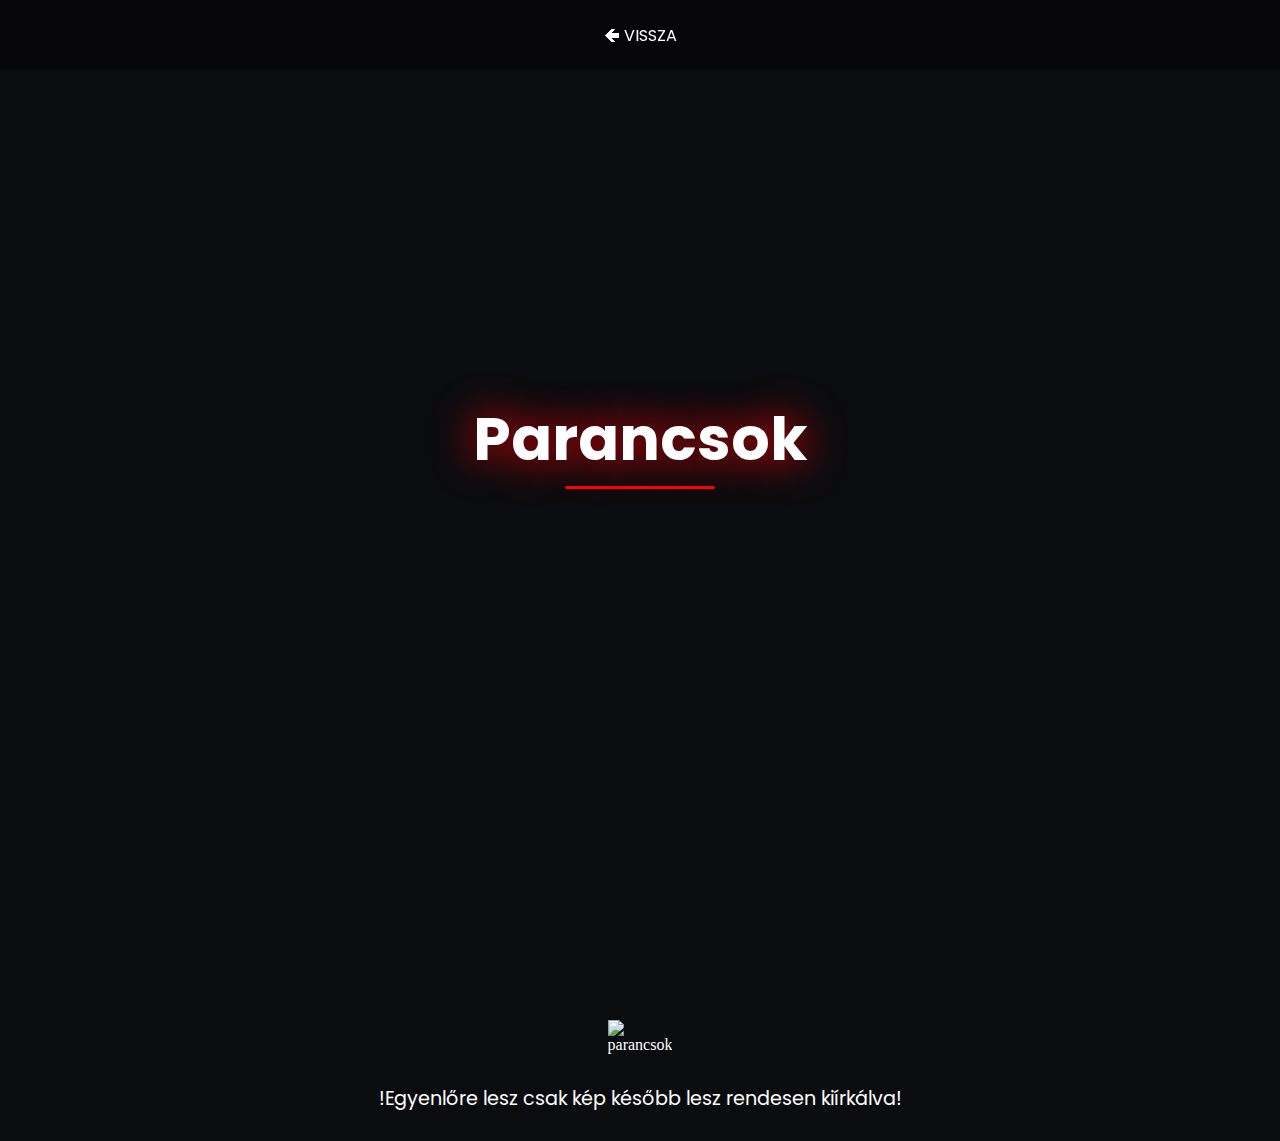
==== command.html @ 6f93c749 "Add files via upload" ====
<!DOCTYPE html>
<html>
  <head>
      <meta charset="utf-8">
      <meta name="viewport" content="width=device-width">
      <title>CoreMusic - Főoldal</title>
      <link href="style.css" rel="stylesheet" type="text/css" />
      <link rel="stylesheet" href="https://use.fontawesome.com/releases/v5.13.0/css/all.css">
      <link rel="icon" href="https://cdn.discordapp.com/attachments/922879986401153075/932727877349281802/743254fd88b973ea7e3f493722df6000.png">
      <script src="https://ajax.googleapis.com/ajax/libs/jquery/3.5.1/jquery.min.js"></script>
      <script src="script.js"></script>
  </head>
    <body>
	  
        <div class="container">
	  
		<!--────────────────Header───────────────-->
	<header>
		<nav>	
		 <ul class="nav-bar">
			<li><a class="nav-link" href="index.html">🡸 Vissza</a></li>
		 </ul>
			
			<div class="hamburger">
				<div class="line1"></div>
            <div class="line2"></div>
				<div class="line3"></div>
			</div>
		</nav>
	</header>
	<main>
		<!--─────────────────Home────────────────-->
	  <div id="home">
		 <div class="filter"></div>
		 <section class="intro">
		  <h3>Parancsok<hr></h3>
		 </section> 
	  </div>  
		
	  <!--───────────────Projects───────────────-->
	  <div id="projects">
		  <div class="work-box">
		  <div class="work">
		<!--───────────────card───────────────-->
        <img src="https://cdn.discordapp.com/attachments/922879986401153075/935608876139700285/unknown.png" alt="parancsok">
		  </div>
      </div>
      <div>
              <p>!Egyenlőre lesz csak kép később lesz rendesen kiírkálva!</p> <br>
		  </div>
	  </div>
	</main>
  </div>
  </body>
</html>
---- style.css ----
@import url('https://fonts.googleapis.com/css2?family=Poppins:wght@300&display=swap');

:root{
	--main-background: #0b0c0f;
	--main-fonts-color: #fff;
	--main-decor-color: RED;
    --main-header-background: rgba(0, 0, 0, 0.425);
	--main-font-family: 'Poppins', sans-serif;
}

*{
	margin: 0;
	padding: 0;
	scroll-behavior: smooth;
}

main{
	padding: 0;
	width: 100%;
	height: 100%;
	background: var(--main-background);
}

/*────────────────── 
       header
──────────────────*/

header{
	margin: 0 auto;
	width: 100%;
	height: 70px;
	display: flex;
    align-items: center; 
	justify-content: space-around; 
    background: transparent;
	position: fixed;
	top: 0;
	transition: 0.3s;
	z-index: 5;
}
.nav-show{
	opacity: 0;
}

header:hover{
	opacity: 1;
	background: var(--main-header-background);
}

.logo img{
	padding-top: 5px;
	height: 50px;
	cursor: pointer;
}

.nav-bar{
	list-style:none;
	position: relative;
	display: inline-flex;
}

a.nav-link{
	margin: 2px;
	padding: 5px 10px;
	text-decoration: none;
	color: var(--main-fonts-color);
	font-family: var(--main-font-family);
	cursor: pointer;
	text-transform: uppercase;
}

.active{
	background: var(--main-decor-color);
}

.nav-link:hover {
	color: #000000;
    background: var(--main-decor-color);
}

/*──────────────────
       home
──────────────────*/

#home{ 	
	margin: auto;
	height: 100vh;
	color: var(--main-fonts-color);
	display: flex;
	flex-direction: column;
	align-items: center;
	justify-content: space-evenly;
}

#home .filter{
	background: url('https://cdn.discordapp.com/attachments/922879986401153075/932729293644111912/1pqX-82YPh6qqlNJKL2dJMw.png') no-repeat;
	background-size: cover;
	background-position:center;
    position: absolute;
    top: 0px;
    bottom: 0;
    left: 0;
    right: 0;
	opacity:.20;
}  

.intro {
	text-align:center;
    color: var(--main-fonts-color);
	z-index: 1;
	margin: auto;
	padding: 20px;
}

.intro  p{
    margin: 5px;
	font-size:1.2rem;
	font-family: var(--main-font-family);
	text-align:center;
}

 h3{
	padding-bottom: 15px;
    letter-spacing: normal;
    font-family: var(--main-font-family);
	font-style: normal;
	font-size: 60px;
	color: var(--main-fonts-color);
	text-shadow: 0px 0px 40px var(--main-decor-color);
}


/*──────────────────
    social media
──────────────────*/

.social-media{
	padding: 10px;
	display: flex;
	position: center;
    align-items: space-around;
	justify-content:center;
}

.social-media a {
    margin: 10px;
    font-size: 2rem;
    text-align:center;
    display: inline-block;
	color: var(--main-fonts-color);
}

.social-media a i{
	cursor: pointer;
}

.social-media  a:hover {
	color: var(--main-decor-color);
	text-shadow: 0 0 50px var(--main-decor-color);
}

/*──────────────────
      projects
──────────────────*/

#projects{
	margin-top:100px;
    height: 100%;
	display: flex;
	flex-direction: column;
	align-items: center;
    justify-content: center;
	text-align:center;
	color: var(--main-fonts-color);
}
#projects h3{
    padding-top: 70px;
}
#projects p{
	font-family: var(--main-font-family);
	font-size:1.2rem;
	padding: 10px;
}

.work{
	display: flex; 
	flex: 1;
    flex-wrap: wrap;
    justify-content:center;
	align-items: center;
	padding: 20px;
}

.card{
	display: flex;
	flex-direction: column;
	margin: 20px;
	border-radius:12px;
}

.card img{
	width: 100%;
	height:70%;   
	border-radius:10px 10px 0px 0px;
}

.card .work-content{
	text-align: center;
	padding: 10px 5px;
	font-size: 1rem;
	color: var(--main-fonts-color);
	font-family: var(--main-font-family);
	cursor: pointer;
}

.card a{
	text-decoration: none;
}

.card .work-content:hover{
    color:#202020;
}

.card:hover{
	box-shadow: 0 0 1.5rem gray;
}

/*──────────────────
      Contact
──────────────────*/

#contact{
	margin: auto;
	padding-bottom: 20px;
	height: 600px;
	display: flex;
	flex-direction: column;
	align-items: center;
	justify-content: center;
	color: var(--main-fonts-color);
}
	
#contact p{
	padding:10px;
	text-align:center;
	font-size:1.2rem;
	font-family: var(--main-font-family);
}

/*────────────────── 
       footer
──────────────────*/

footer {
	width: 100%;
	height: 100%;
    background-color: var(--main-header-background);
}

.copyright {
	color: #fff;
	font-size: 1.2rem;
	line-height: 40px;
	text-align: center;
}

.copyright a{
	color: #fff;
	font-size: 1rem;
	letter-spacing: 1px;
    text-decoration: none;
}

.copyright a:hover{
	color: var(--main-decor-color);
}

/*──── hr ─────*/

hr {
    background: var(--main-decor-color);
	margin: 2px;
	height: 3px;
	width: 150px;
    border-radius:5px;
	border: hidden;
	margin-inline-start: auto;
    margin-inline-end: auto;
}

/*────────────────── 
     Scrollbar
──────────────────*/
::-webkit-Scrollbar{
  width: 10px; 
	background: rgba(5,5,5,1);
}
::-webkit-Scrollbar-thumb{
	border-radius: 10px;
	background: var(--main-decor-color);
	box-shadow: inset 0 0 20px var(--main-decor-color);
}
::-webkit-Scrollbar-track{
	margin-top: 0px;
	border-radius: 10px;
}

/*────────────────── 
     hamburger
──────────────────*/
.hamburger {
	display: none;
}

.hamburger div{
	width: 30px;
	height: 3px;
	background: #dbdbdb;
	margin: 5px;
	transition:all 0.3s ease;
}

.toggle .line1{
	transform: rotate(-45deg) translate(-5px,6px);
}

.toggle .line2{
	opacity: 0;
}

.toggle .line3{
	transform: rotate(45deg) translate(-5px,-6px);
}

@keyframes navLinkFade{
	from{
		opacity:0;
		transform: translatex(50px);
	}
	to{
		opacity: 1;
		transform:translatex(0px);
	}
}

/*────────────────── 
    media queries
──────────────────*/

@media only screen and (max-width: 1484px) and (min-width: 1214px) {
	.work{
        padding:20px 20%;
    }
}
@media only screen and (max-width: 1214px) and (min-width: 1000px) {
	.work{
        padding:20px 12%;
    }
}


@media only screen and (max-width: 500px) {

	#home, #projects, #contact{
        overflow-x: hidden;
	}
	header{
		background-color: var(--main-header-background);
	}
	.logo{
		position:absolute;
		top: 2px;
		left: 30px;
	}
	.nav-show{
		opacity: 1;
	}	 
	.nav-bar{
		position:fixed;
		top: 0px;
		right:0;
		width:60%;
		height: 100vh;
		display:flex;
		flex-direction: column;
		align-items: center;
		justify-content:space-evenly;
		background:var(--main-header-background);
		transform:translatex(100%);
		transition: transform 0.5s ease-in;
		z-index: -1;
	}
	.hamburger{
		position:absolute;
		top: 17px;
		right: 25%;
		display: block;
		cursor:pointer;
		z-index: 5;
	}	
	.nav-bar li{
		opacity:0;
	}
}

.nav-active{
	transform:translatex(0%);
}
















.card2 {
  box-shadow: 0 4px 8px 0 rgb(255, 0, 0);
  transition: 0.3s;
  width: 40%;
  border-radius: 5px;
}

.card2:hover {
  box-shadow: 0 8px 16px 0 rgb(255, 255, 255);
}

img2 {
  border-radius: 5px 5px 0 0;
  width: 40%;
  height: 40%;
}

.container2 {
  padding: 2px 16px;
}
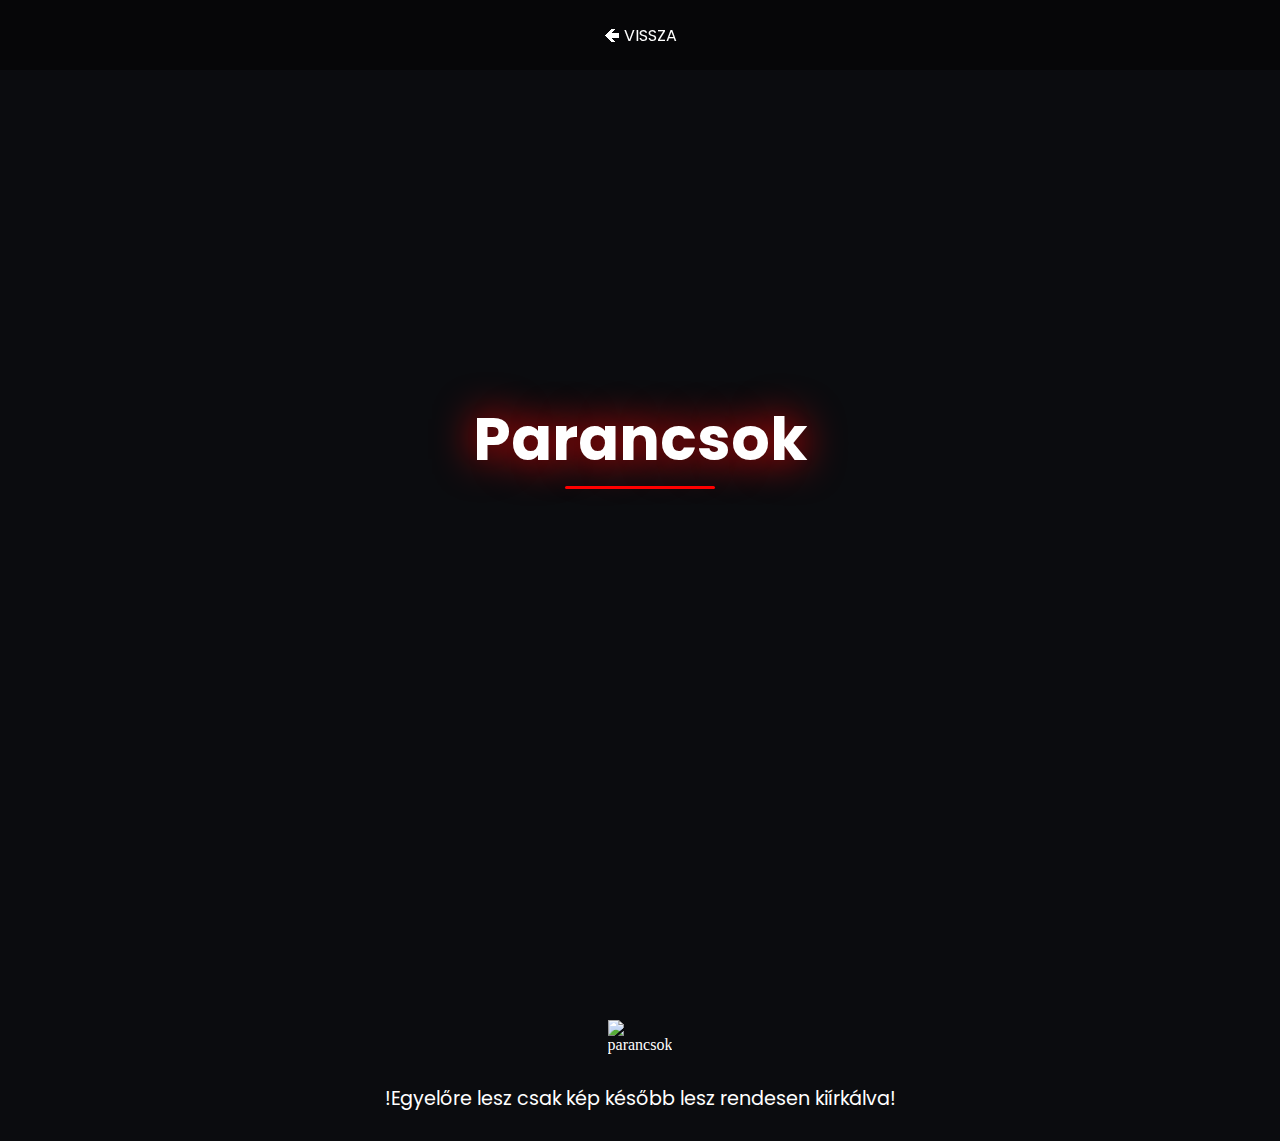
==== commit 2247683e: "Update command.html" ====
--- a/command.html
+++ b/command.html
@@ -46,10 +46,10 @@
 		  </div>
       </div>
       <div>
-              <p>!Egyenlőre lesz csak kép később lesz rendesen kiírkálva!</p> <br>
+              <p>!Egyelőre lesz csak kép később lesz rendesen kiírkálva!</p> <br>
 		  </div>
 	  </div>
 	</main>
   </div>
   </body>
-</html>+</html>
